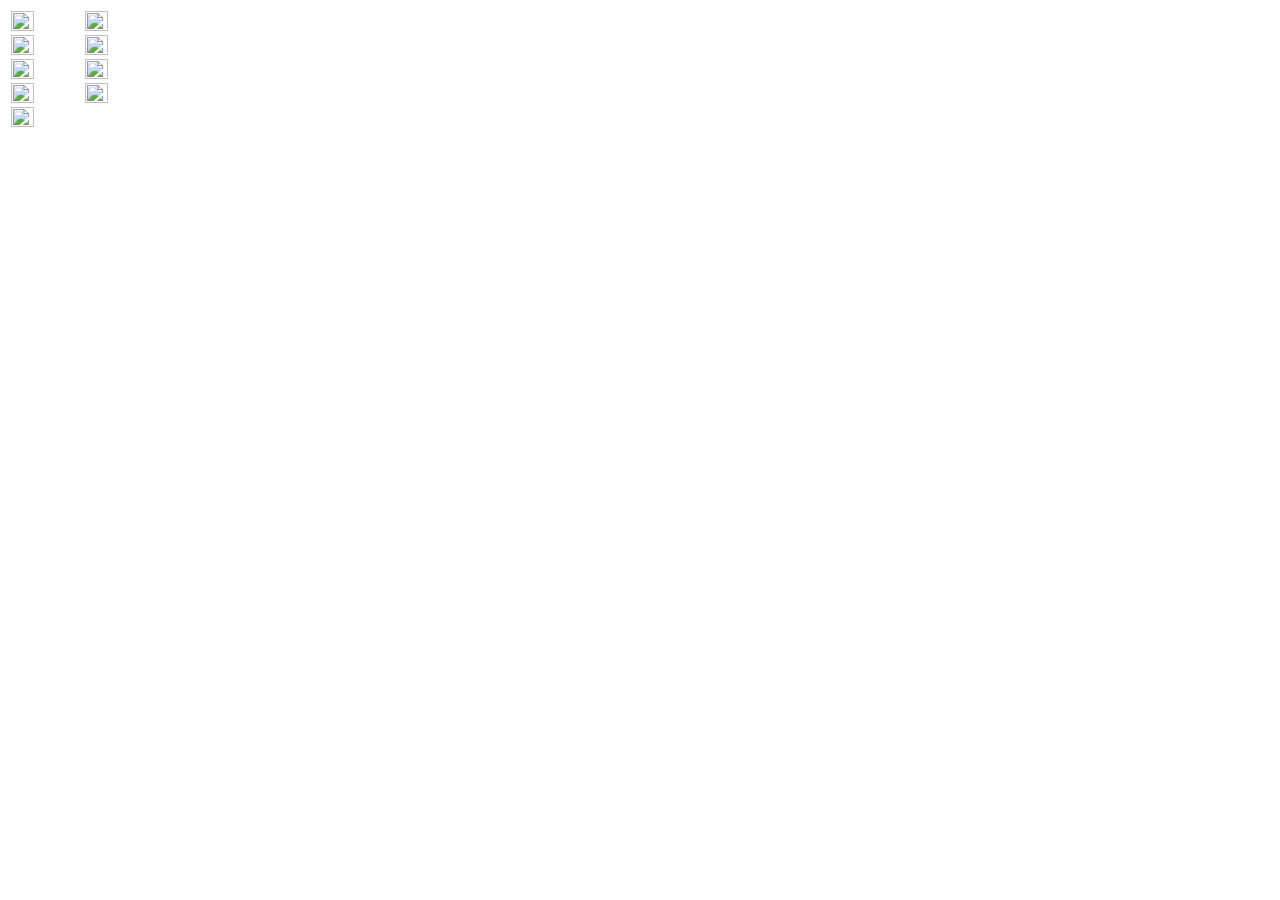
==== galery.html @ 0a03b13e "Merge pull request #1 from qensive/tugas-3" ====
<html>
    <table width="">
        <tr>
            <td>
                <img src="../img/1.jpg" alt="" width="33%">
                <img src="../img/2.jpg" alt="" width="33%">
                <img src="../img/3.jpg" alt="" width="33%">
                <img src="../img/1.jpg" alt="" width="33%">
                <img src="../img/2.jpg" alt="" width="33%">
                <img src="../img/3.jpg" alt="" width="33%">
                <img src="../img/1.jpg" alt="" width="33%">
                <img src="../img/2.jpg" alt="" width="33%">
                <img src="../img/3.jpg" alt="" width="33%">
            </td>
        </tr>
    </table>
</html>
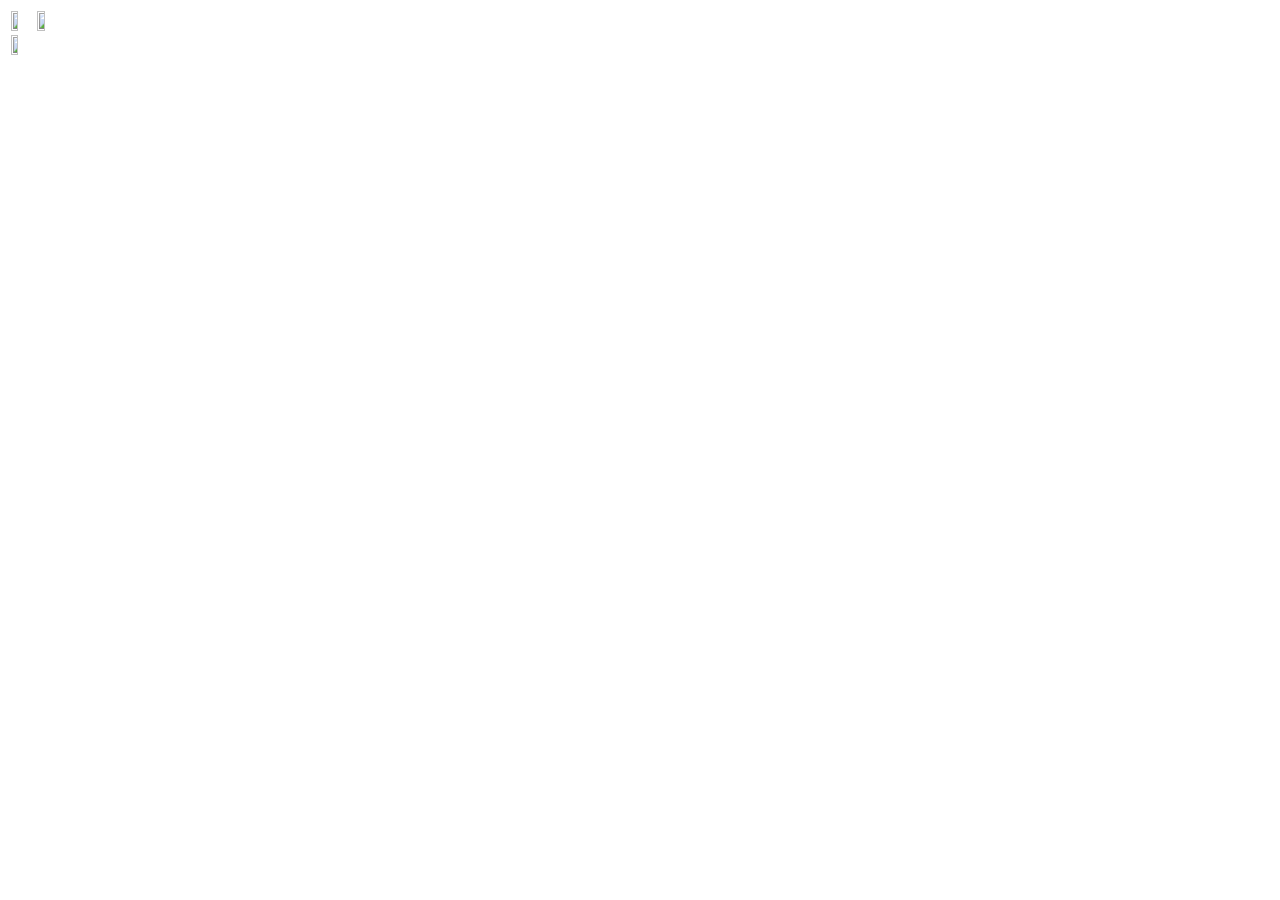
==== commit ad70069f: "Merge pull request #1 from qensive/imam" ====
--- a/galery.html
+++ b/galery.html
@@ -1,17 +1,11 @@
-<html>
-    <table width="">
-        <tr>
-            <td>
-                <img src="../img/1.jpg" alt="" width="33%">
-                <img src="../img/2.jpg" alt="" width="33%">
-                <img src="../img/3.jpg" alt="" width="33%">
-                <img src="../img/1.jpg" alt="" width="33%">
-                <img src="../img/2.jpg" alt="" width="33%">
-                <img src="../img/3.jpg" alt="" width="33%">
-                <img src="../img/1.jpg" alt="" width="33%">
-                <img src="../img/2.jpg" alt="" width="33%">
-                <img src="../img/3.jpg" alt="" width="33%">
-            </td>
-        </tr>
-    </table>
+<html>
+    <table width="">
+        <tr>
+            <td>
+                <img src="./img/1.jpg" alt="" width="33%">
+                <img src="./img/2.jpg" alt="" width="33%">
+                <img src="./img/3.jpg" alt="" width="33%">
+            </td>
+        </tr>
+    </table>
 </html>